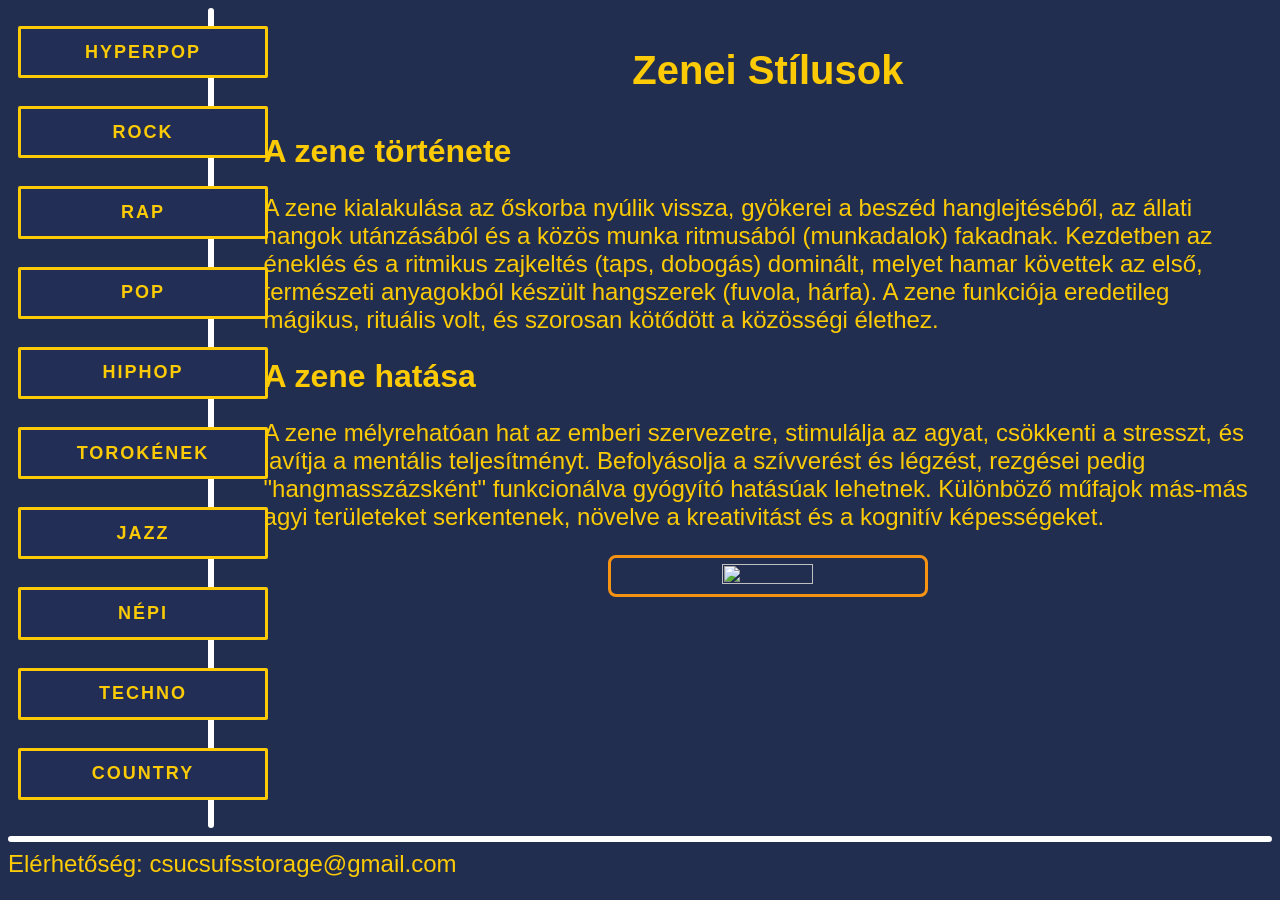
==== index.html @ 6f5db056 "Add files via upload" ====
<!DOCTYPE html>
<html lang="en">
<head>
    <meta charset="UTF-8">
    <meta name="viewport" content="width=device-width, initial-scale=1.0">
    <title>ZeneiStilusok</title>
</head>
<body>
    <div class="main">
        <div class="bal">
                <br>
            <div class="hyper"><a href="hyperpop.html"><button>Hyperpop</button></a></div><br>
                <div class="rock"><a href="rock.html"><button>Rock</button></a></div><br>
                <div class="rap"><a href="rap.html"><button>Rap</button></a></div><br>
                <div class="pop"><a href="pop.html"><button>Pop</button></a></div><br>
                <div class="hip"><a href="HipHop.html"><button>hiphop</button></a></div><br>
                <div class="torok"><a href="Mongol.html"><button>Torokének</button></a></div><br>
                <div class="jazz"><a href="jazz.html"><button>Jazz</button></a></div><br>
                <div class="nepi"><a href="nepi.html"><button>Népi</button></a></div><br>
                <div class="techno"><a href="techno.html"><button>Techno</button></a></div><br>
                 <div class="country"><a href="country.html"><button>Country</button></a></div><br>
            </div>
            <div class="vonal"></div>
        <div class="jobb">
            <p class="cim">Zenei Stílusok</p>
            <h1>A zene története</h1>
                <p class="szoveg">A zene kialakulása az őskorba nyúlik vissza, gyökerei a beszéd hanglejtéséből, az állati hangok utánzásából és a közös munka ritmusából (munkadalok) fakadnak. Kezdetben az éneklés és a ritmikus zajkeltés (taps, dobogás) dominált, melyet hamar követtek az első, természeti anyagokból készült hangszerek (fuvola, hárfa). A zene funkciója eredetileg mágikus, rituális volt, és szorosan kötődött a közösségi élethez.</p>
                <h1>A zene hatása</h1>
            <p class="szoveg">A zene mélyrehatóan hat az emberi szervezetre, stimulálja az agyat, csökkenti a stresszt, és javítja a mentális teljesítményt. Befolyásolja a szívverést és légzést, rezgései pedig "hangmasszázsként" funkcionálva gyógyító hatásúak lehetnek. Különböző műfajok más-más agyi területeket serkentenek, növelve a kreativitást és a kognitív képességeket.</p>
        <div class="kep">
            <img src="https://cdn.blot.im/blog_3ba4e1dfed36497a98e7466a9c6b5a18/_image_cache/8b161369-2f8f-403d-9ac4-b6400380df65.jpg" class="imgalap">
            </div>
            </div>
    </div>    
    <footer>
        <hr class="vonal2">
        <div class="szovegalso">Elérhetőség: csucsufsstorage@gmail.com</div>
    </footer>
</body>
<link rel="stylesheet" href="style.css">
</html>
---- style.css ----
body{
    color: #fccb06;
    background-color: #222e50;
    font-family: 'Gill Sans', 'Gill Sans MT', Calibri, 'Trebuchet MS', sans-serif;
 }
 .cim{
    text-align: center; font-size: 40px; font-weight: bold;
 }
 .main{
 display: flex;
 }
 button {
  width: 250px;
  font-size: 18px;
  letter-spacing: 2px;
  text-transform: uppercase;
  display: inline-block;
  text-align: center;
  font-weight: bold;
  padding: 0.7em 2em;
  border: 3px solid #fccb06;
  background-color: #222e55;
  border-radius: 2px;
  position: relative;
  box-shadow: 0 2px 10px #222e5;
              0 3px 6px #222e5;
  color: #fccb06;
  text-decoration: none;
  transition: 0.3s ease all;
  z-index: 1;
}
button:before {
  transition: 0.5s all ease;
  position: absolute;
  top: 0;
  left: 50%;
  right: 50%;
  bottom: 0;
  opacity: 0;
  content: '';
  background-color: #fccb06;
  z-index: -1;
}

button:hover,
button:focus {
  color: #222e55;
}

button:hover:before,
button:focus:before {
  transition: 0.5s all ease;
  left: 0;
  right: 0;
  opacity: 1;
}

button:active {
  transform: scale(0.9);
}
.bal{
  width: 15%; margin-left: 10px;
}
.jobb{
  width: 80%; float: right;
}
.hyper{
 margin-bottom: 10px;
}
.rock{
 margin-bottom: 10px;
}
.rap{
 margin-bottom: 10px;
}
.pop{
 margin-bottom: 10px;
}
.hip{
 margin-bottom: 10px;
}
.torok{
 margin-bottom: 10px;
}
.jazz{
 margin-bottom: 10px;
}
.nepi{
  margin-bottom: 10px;
}
.techno{
  margin-bottom: 10px;
}
.country{
  margin-bottom: 10px;
}
.szoveg{
font-size: x-large;
}
.szovegalso{
  font-size: 24px;
}
.vonal{
  width: 6px;background-color: #ffffff;border-radius: 10px; margin-right: 50px; 
}
.vonal2{
  height: 6px; background-color: #ffffff;border: 6px ; border-color: #ffffff; border-radius: 5px;
}
.imgalap{
  border: 3px solid #f69312; padding: 6px; border-radius: 8px; width:30% ;height:30% ;
}
.kep{
  text-align: center;
}
.zenekbal{
  width: 75%; display: flex;flex-direction: column;
}
.zenekjobb{
  width: 25%; float: right; display: flex; flex-direction: column;
}
.kezdolap{
  float: left;margin-right:10px ;margin-left:10px; width: 20%; margin-top: 10px;
}
.szovegzenek{
font-size: x-large; text-align: right; margin-right: 15px;
}
.videok{
  border: 3px solid #f69312; padding: 6px; border-radius: 8px; display: inline-block;
}
iframe{
  float: right; margin-right: 10px;
}
.balcim{
   text-align: center; font-size: 40px; font-weight: bold; margin-top: 0px;
}
.jobbcim{
   text-align: left; font-size: 40px; font-weight: bold;
}
.spoty{
  color: #f69312; font-size: x-large;
}
.felsobalcim{
   text-align: center; font-size: 40px; font-weight: bold; margin-top: 0px; width: 80%;float: right; margin-left: 465px;
}
.felso2dolog{
  display: flex;
}
.spotykep{
  width: 600px; height: 400px; border: 3px solid #f69312; padding: 6px; border-radius: 8px;
}
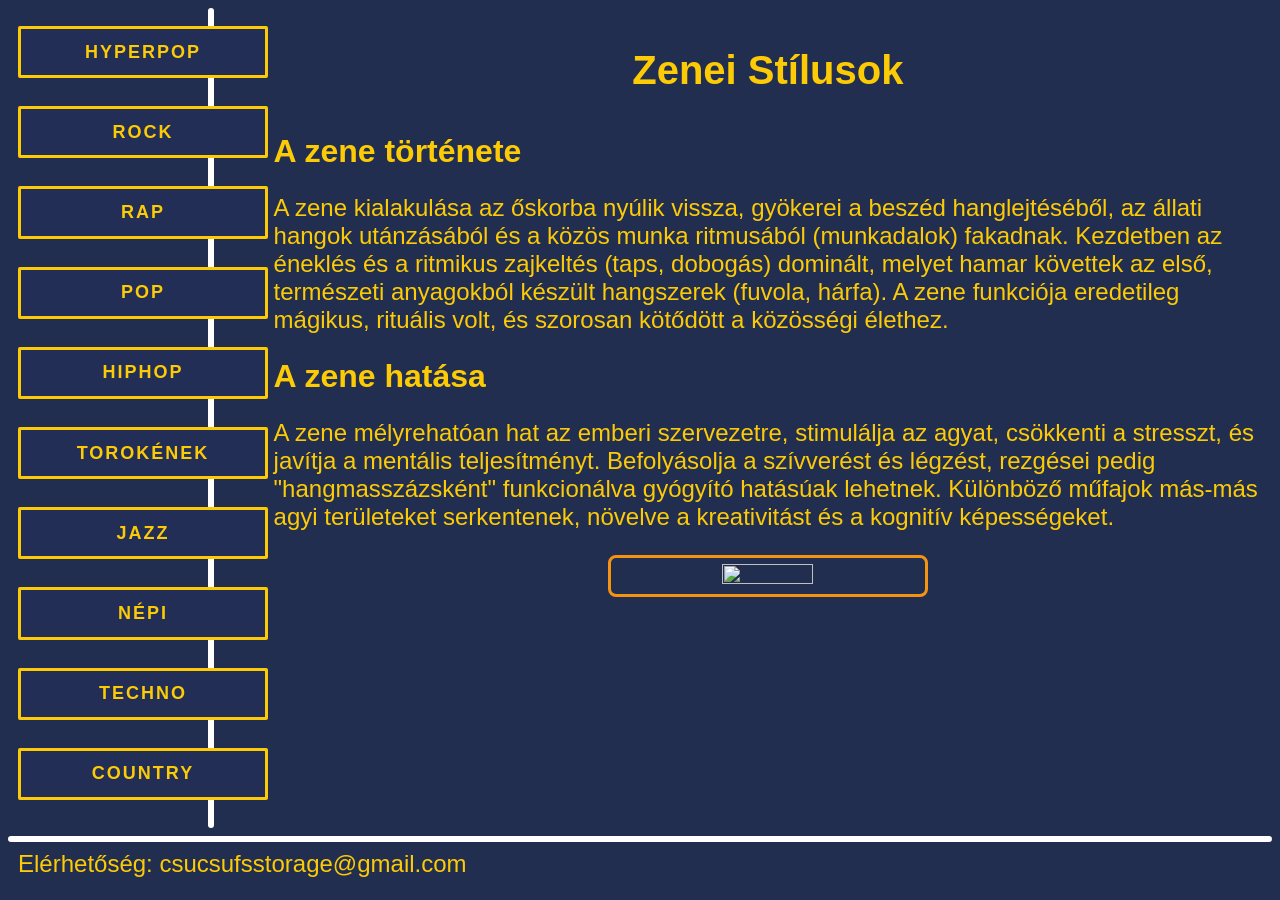
==== commit 69ab279b: "Fix HTML encoding and update structure" ====
--- a/index.html
+++ b/index.html
@@ -23,9 +23,9 @@
             <div class="vonal"></div>
         <div class="jobb">
             <p class="cim">Zenei Stílusok</p>
-            <h1>A zene története</h1>
+            <h1 class="eltolas">A zene története</h1>
                 <p class="szoveg">A zene kialakulása az őskorba nyúlik vissza, gyökerei a beszéd hanglejtéséből, az állati hangok utánzásából és a közös munka ritmusából (munkadalok) fakadnak. Kezdetben az éneklés és a ritmikus zajkeltés (taps, dobogás) dominált, melyet hamar követtek az első, természeti anyagokból készült hangszerek (fuvola, hárfa). A zene funkciója eredetileg mágikus, rituális volt, és szorosan kötődött a közösségi élethez.</p>
-                <h1>A zene hatása</h1>
+                <h1 class="eltolas">A zene hatása</h1>
             <p class="szoveg">A zene mélyrehatóan hat az emberi szervezetre, stimulálja az agyat, csökkenti a stresszt, és javítja a mentális teljesítményt. Befolyásolja a szívverést és légzést, rezgései pedig "hangmasszázsként" funkcionálva gyógyító hatásúak lehetnek. Különböző műfajok más-más agyi területeket serkentenek, növelve a kreativitást és a kognitív képességeket.</p>
         <div class="kep">
             <img src="https://cdn.blot.im/blog_3ba4e1dfed36497a98e7466a9c6b5a18/_image_cache/8b161369-2f8f-403d-9ac4-b6400380df65.jpg" class="imgalap">
@@ -38,4 +38,4 @@
     </footer>
 </body>
 <link rel="stylesheet" href="style.css">
-</html>+</html>
--- a/style.css
+++ b/style.css
@@ -4,7 +4,7 @@
     font-family: 'Gill Sans', 'Gill Sans MT', Calibri, 'Trebuchet MS', sans-serif;
  }
  .cim{
-    text-align: center; font-size: 40px; font-weight: bold;
+    text-align: center; font-size: 40px; font-weight: bold; 
  }
  .main{
  display: flex;
@@ -95,10 +95,10 @@
   margin-bottom: 10px;
 }
 .szoveg{
-font-size: x-large;
+font-size: x-large; margin-left: 10px
 }
 .szovegalso{
-  font-size: 24px;
+  font-size: 24px; margin-left: 10px
 }
 .vonal{
   width: 6px;background-color: #ffffff;border-radius: 10px; margin-right: 50px; 
@@ -147,4 +147,8 @@
 }
 .spotykep{
   width: 600px; height: 400px; border: 3px solid #f69312; padding: 6px; border-radius: 8px;
-}+}
+.eltolas{
+  margin-left: 10px;
+}
+
